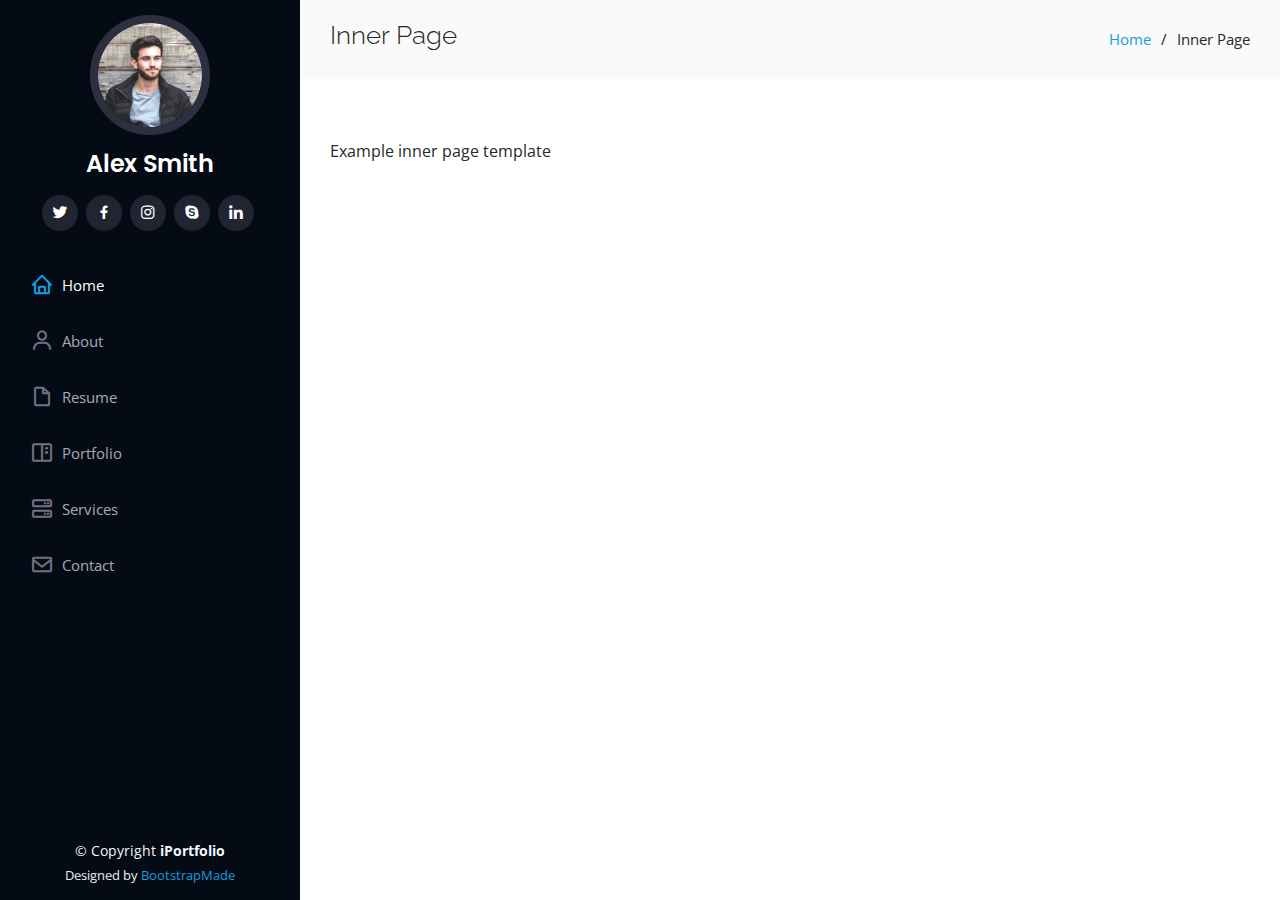
==== inner-page.html @ f83b6d0e "Adding a new Theme for protfolio" ====
<!DOCTYPE html>
<html lang="en">

<head>
  <meta charset="utf-8">
  <meta content="width=device-width, initial-scale=1.0" name="viewport">

  <title>Inner Page - iPortfolio Bootstrap Template</title>
  <meta content="" name="description">
  <meta content="" name="keywords">

  <!-- Favicons -->
  <link href="assets/img/favicon.png" rel="icon">
  <link href="assets/img/apple-touch-icon.png" rel="apple-touch-icon">

  <!-- Google Fonts -->
  <link href="https://fonts.googleapis.com/css?family=Open+Sans:300,300i,400,400i,600,600i,700,700i|Raleway:300,300i,400,400i,500,500i,600,600i,700,700i|Poppins:300,300i,400,400i,500,500i,600,600i,700,700i" rel="stylesheet">

  <!-- Vendor CSS Files -->
  <link href="assets/vendor/aos/aos.css" rel="stylesheet">
  <link href="assets/vendor/bootstrap/css/bootstrap.min.css" rel="stylesheet">
  <link href="assets/vendor/bootstrap-icons/bootstrap-icons.css" rel="stylesheet">
  <link href="assets/vendor/boxicons/css/boxicons.min.css" rel="stylesheet">
  <link href="assets/vendor/glightbox/css/glightbox.min.css" rel="stylesheet">
  <link href="assets/vendor/swiper/swiper-bundle.min.css" rel="stylesheet">

  <!-- Template Main CSS File -->
  <link href="assets/css/style.css" rel="stylesheet">

  <!-- =======================================================
  * Template Name: iPortfolio
  * Updated: Nov 17 2023 with Bootstrap v5.3.2
  * Template URL: https://bootstrapmade.com/iportfolio-bootstrap-portfolio-websites-template/
  * Author: BootstrapMade.com
  * License: https://bootstrapmade.com/license/
  ======================================================== -->
</head>

<body>

  <!-- ======= Mobile nav toggle button ======= -->
  <i class="bi bi-list mobile-nav-toggle d-xl-none"></i>

  <!-- ======= Header ======= -->
  <header id="header">
    <div class="d-flex flex-column">

      <div class="profile">
        <img src="assets/img/profile-img.jpg" alt="" class="img-fluid rounded-circle">
        <h1 class="text-light"><a href="index.html">Alex Smith</a></h1>
        <div class="social-links mt-3 text-center">
          <a href="#" class="twitter"><i class="bx bxl-twitter"></i></a>
          <a href="#" class="facebook"><i class="bx bxl-facebook"></i></a>
          <a href="#" class="instagram"><i class="bx bxl-instagram"></i></a>
          <a href="#" class="google-plus"><i class="bx bxl-skype"></i></a>
          <a href="#" class="linkedin"><i class="bx bxl-linkedin"></i></a>
        </div>
      </div>

      <nav id="navbar" class="nav-menu navbar">
        <ul>
          <li><a href="#hero" class="nav-link scrollto active"><i class="bx bx-home"></i> <span>Home</span></a></li>
          <li><a href="#about" class="nav-link scrollto"><i class="bx bx-user"></i> <span>About</span></a></li>
          <li><a href="#resume" class="nav-link scrollto"><i class="bx bx-file-blank"></i> <span>Resume</span></a></li>
          <li><a href="#portfolio" class="nav-link scrollto"><i class="bx bx-book-content"></i> <span>Portfolio</span></a></li>
          <li><a href="#services" class="nav-link scrollto"><i class="bx bx-server"></i> <span>Services</span></a></li>
          <li><a href="#contact" class="nav-link scrollto"><i class="bx bx-envelope"></i> <span>Contact</span></a></li>
        </ul>
      </nav><!-- .nav-menu -->
    </div>
  </header><!-- End Header -->

  <main id="main">

    <!-- ======= Breadcrumbs ======= -->
    <section class="breadcrumbs">
      <div class="container">

        <div class="d-flex justify-content-between align-items-center">
          <h2>Inner Page</h2>
          <ol>
            <li><a href="index.html">Home</a></li>
            <li>Inner Page</li>
          </ol>
        </div>

      </div>
    </section><!-- End Breadcrumbs -->

    <section class="inner-page">
      <div class="container">
        <p>
          Example inner page template
        </p>
      </div>
    </section>

  </main><!-- End #main -->

  <!-- ======= Footer ======= -->
  <footer id="footer">
    <div class="container">
      <div class="copyright">
        &copy; Copyright <strong><span>iPortfolio</span></strong>
      </div>
      <div class="credits">
        <!-- All the links in the footer should remain intact. -->
        <!-- You can delete the links only if you purchased the pro version. -->
        <!-- Licensing information: https://bootstrapmade.com/license/ -->
        <!-- Purchase the pro version with working PHP/AJAX contact form: https://bootstrapmade.com/iportfolio-bootstrap-portfolio-websites-template/ -->
        Designed by <a href="https://bootstrapmade.com/">BootstrapMade</a>
      </div>
    </div>
  </footer><!-- End  Footer -->

  <a href="#" class="back-to-top d-flex align-items-center justify-content-center"><i class="bi bi-arrow-up-short"></i></a>

  <!-- Vendor JS Files -->
  <script src="assets/vendor/purecounter/purecounter_vanilla.js"></script>
  <script src="assets/vendor/aos/aos.js"></script>
  <script src="assets/vendor/bootstrap/js/bootstrap.bundle.min.js"></script>
  <script src="assets/vendor/glightbox/js/glightbox.min.js"></script>
  <script src="assets/vendor/isotope-layout/isotope.pkgd.min.js"></script>
  <script src="assets/vendor/swiper/swiper-bundle.min.js"></script>
  <script src="assets/vendor/typed.js/typed.umd.js"></script>
  <script src="assets/vendor/waypoints/noframework.waypoints.js"></script>
  <script src="assets/vendor/php-email-form/validate.js"></script>

  <!-- Template Main JS File -->
  <script src="assets/js/main.js"></script>

</body>

</html>
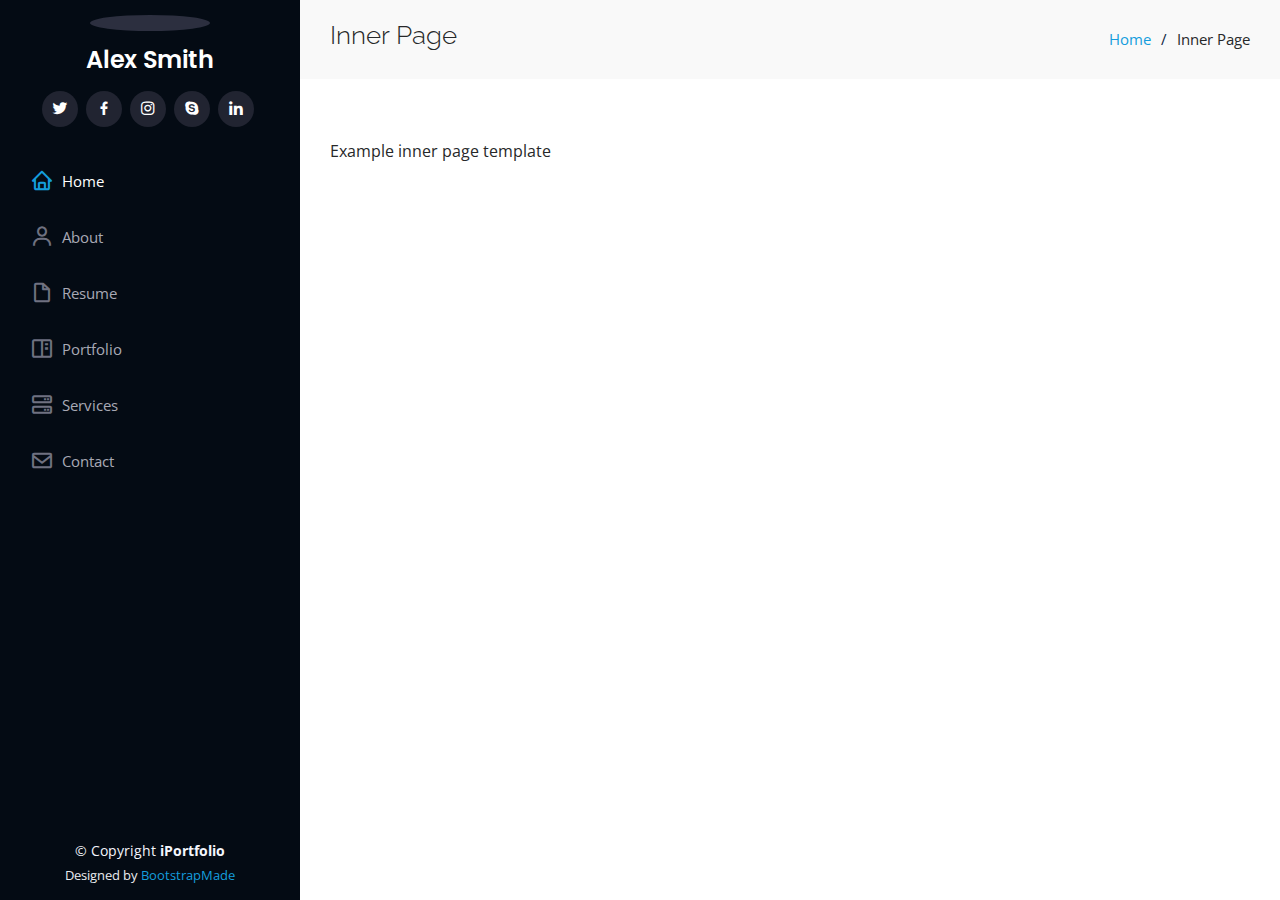
==== commit 8ac8f78e: "Update all data for myself" ====
--- a/inner-page.html
+++ b/inner-page.html
@@ -46,7 +46,7 @@
     <div class="d-flex flex-column">
 
       <div class="profile">
-        <img src="assets/img/profile-img.jpg" alt="" class="img-fluid rounded-circle">
+        <img src="assets/img/profile-img.heic" alt="" class="img-fluid rounded-circle">
         <h1 class="text-light"><a href="index.html">Alex Smith</a></h1>
         <div class="social-links mt-3 text-center">
           <a href="#" class="twitter"><i class="bx bxl-twitter"></i></a>
@@ -131,4 +131,4 @@
 
 </body>
 
-</html>+</html>
--- a/assets/css/style.css
+++ b/assets/css/style.css
@@ -241,7 +241,7 @@
 #hero {
   width: 100%;
   height: 100vh;
-  background: url("../img/hero-bg.jpg") top center;
+  background: url("../img/hero-bg.heic") top center;
   background-size: cover;
 }
 
@@ -464,6 +464,36 @@
   height: 10px;
   transition: 0.9s;
   background-color: #149ddd;
+}
+
+/*--------------------------------------------------------------
+# Interests
+--------------------------------------------------------------*/
+.interests .icon-box {
+  display: flex;
+  align-items: center;
+  padding: 20px;
+  background: rgb(255, 255, 255);
+  transition: ease-in-out 0.3s;
+}
+
+.interests .icon-box i {
+  font-size: 32px;
+  padding-right: 10px;
+  line-height: 1;
+}
+
+.interests .icon-box h3 {
+  font-weight: 700;
+  margin: 0;
+  padding: 0;
+  line-height: 1;
+  font-size: 16px;
+  color: #080808;
+}
+
+.interests .icon-box:hover {
+  background: rgb(255, 255, 255);
 }
 
 /*--------------------------------------------------------------
@@ -1103,4 +1133,4 @@
     width: auto;
     padding-right: 20px 15px;
   }
-}+}
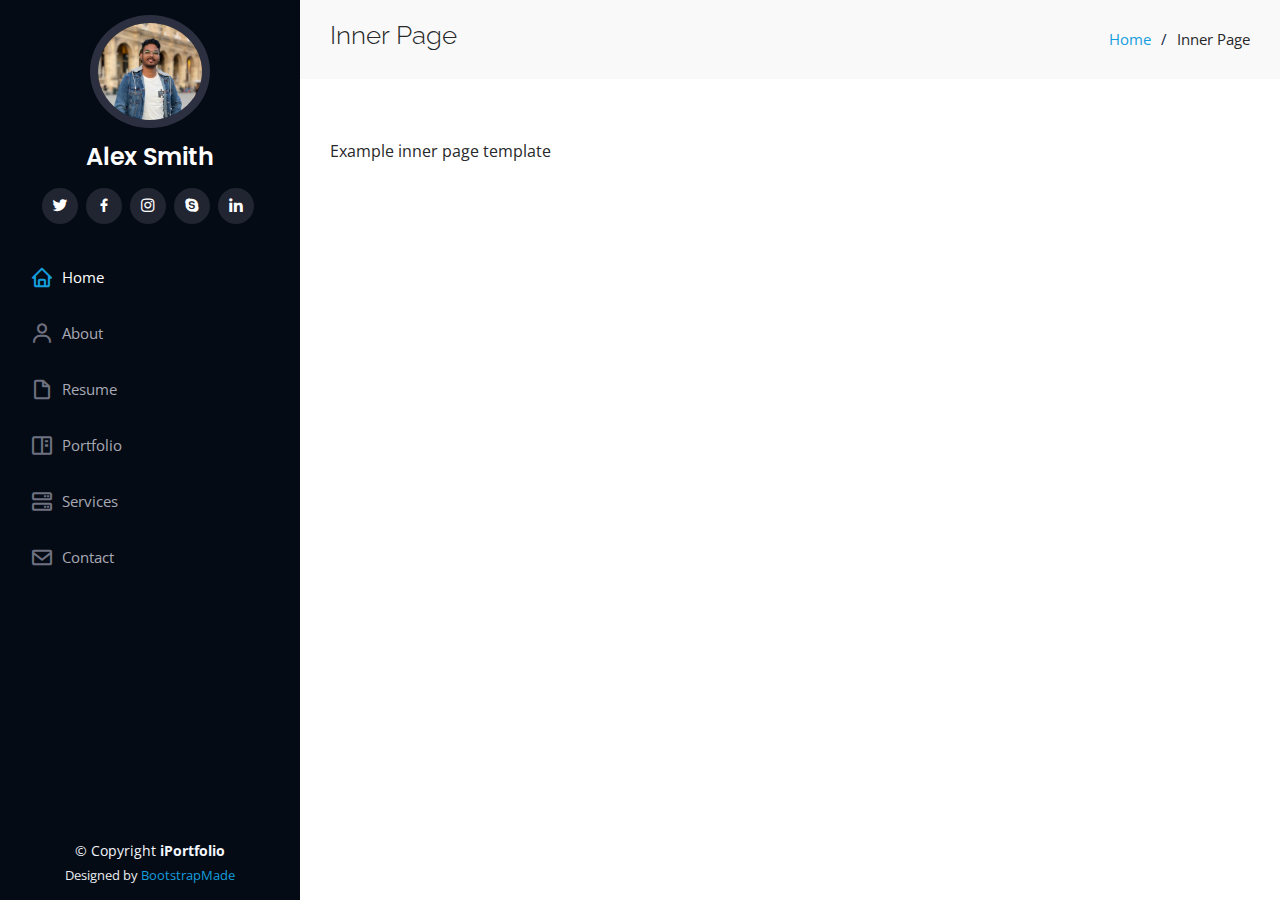
==== commit 33cf274b: "Update profile pic" ====
--- a/inner-page.html
+++ b/inner-page.html
@@ -46,7 +46,7 @@
     <div class="d-flex flex-column">
 
       <div class="profile">
-        <img src="assets/img/profile-img.heic" alt="" class="img-fluid rounded-circle">
+        <img src="assets/img/profile-img.jpg" alt="" class="img-fluid rounded-circle">
         <h1 class="text-light"><a href="index.html">Alex Smith</a></h1>
         <div class="social-links mt-3 text-center">
           <a href="#" class="twitter"><i class="bx bxl-twitter"></i></a>
--- a/assets/css/style.css
+++ b/assets/css/style.css
@@ -241,7 +241,7 @@
 #hero {
   width: 100%;
   height: 100vh;
-  background: url("../img/hero-bg.heic") top center;
+  background: url("../img/hero-bg.jpg") top center;
   background-size: cover;
 }
 
